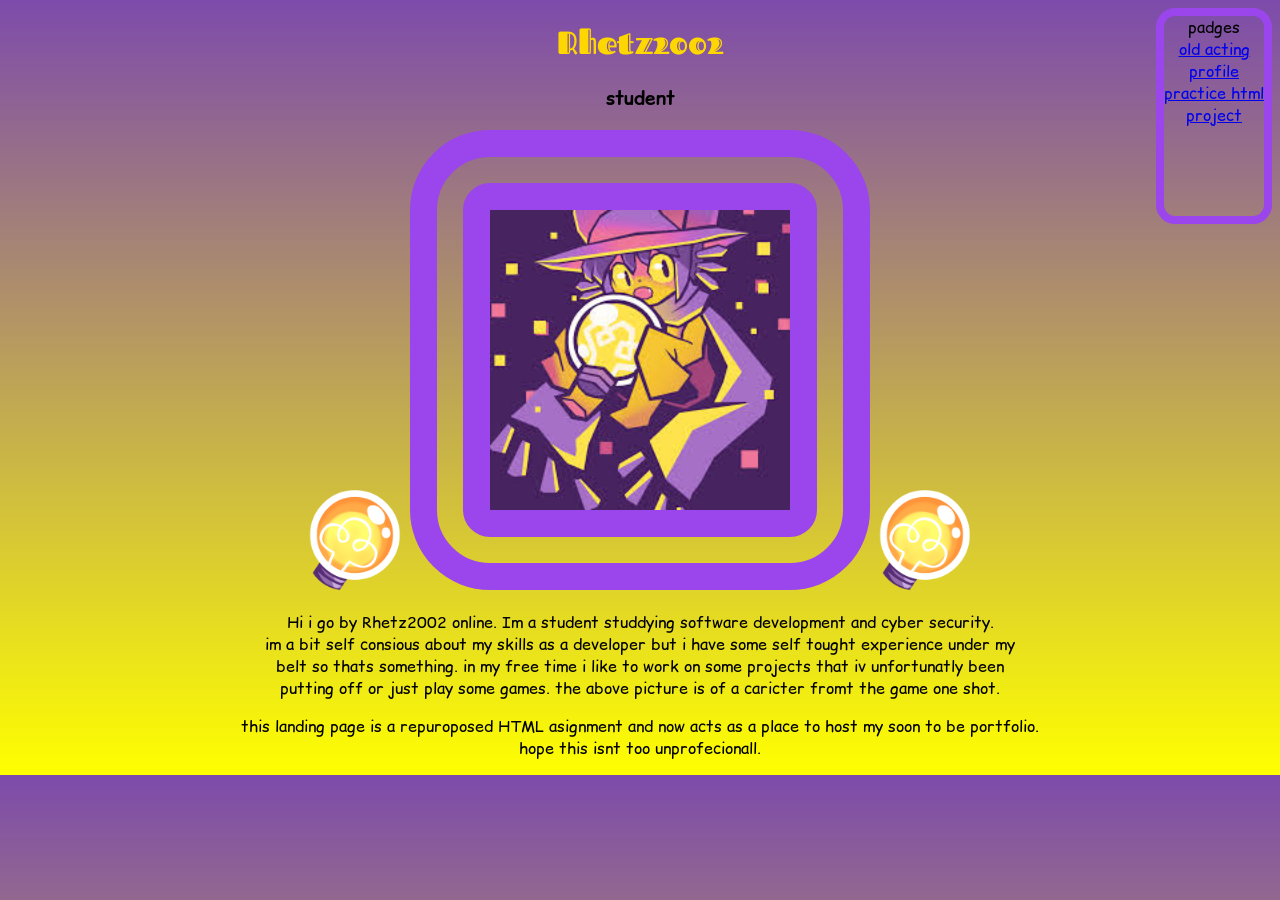
==== practice_html/index.html @ 71e54eb0 "worked on css. added html alignment, header background size position, padding around header, and pad" ====
<!-- index.html | build from here --> 
<!-- this is Myles Tollefson's website. this is a website built for the cosc 1350 course on 8/25/25--> 
<!doctype html>
<html lang="en-US">
<head>  
    <title>cosc 1350 W.I.P.</title>  
    <meta name="viewport" content="width=device-width" />
    <meta charset="utf-8" />
    <link href="styles/main_page_style.css" rel="stylesheet" />

    <link rel="preconnect" href="https://fonts.googleapis.com">
    <link rel="preconnect" href="https://fonts.gstatic.com" crossorigin>
    <link href="https://fonts.googleapis.com/css2?family=Comic+Relief:wght@400;700&display=swap" rel="stylesheet">

    <link rel="preconnect" href="https://fonts.googleapis.com">
    <link rel="preconnect" href="https://fonts.gstatic.com" crossorigin>
    <link href="https://fonts.googleapis.com/css2?family=Fascinate+Inline&display=swap" rel="stylesheet">
</head>

<header> 
    
    <h1 id="name">Rhetz2002</h1>
    
    <h3> student </h3>

    <img
        src="images/bulb.png"
        width="100">
    
    <img class="niko"
        src="images/niko_oneshot.jpeg" 
        width="300" 
        alt="picture of a charicter from the video gameoneshot named niko. he is a feline looking chaicter with a hat that has cat ears and a scarf. he is holding a light bulb"> 
     <img
        src="images/bulb.png"
        width="100">
    
    
    <p>Hi i go by Rhetz2002 online. Im a student studdying software development and cyber security.<br />
       im a bit self consious about my skills as a developer but i have some self tought experience under my<br /> 
       belt so thats something. in my free time i like to work on some projects that iv unfortunatly been<br />
       putting off or just play some games. the above picture is of a caricter fromt the game one shot. 
    </p> 

    <p> this landing page is a repuroposed HTML asignment and now acts as a place to host my soon to be portfolio. <br />

    hope this isnt too unprofecionall. </p>


</header>
<!--links to other padges on the site pined in the side bar-->
<div class="side">padges<br />
    <a href = acting_site/index.html> old acting profile</a><br />
    <!--profile padge under construction lol-->
    <a href = practice_html/index.html>practice html project</a> 
</div>
---- practice_html/styles/main_page_style.css ----
/* sets up the new font*/
.comic-relief-regular {
  font-family: "Comic Relief", system-ui;
  font-weight: 400;
  font-style: normal;
}

.comic-relief-bold {
  font-family: "Comic Relief", system-ui;
  font-weight: 700;
  font-style: normal;
}

.fascinate-inline-regular {
  font-family: "Fascinate Inline", system-ui;
  font-weight: 400;
  font-style: normal;
}

/* alligns the document to the center and aplies the new font as well as background color*/
html {text-align: center;
font-family: "Comic Relief", system-ui;
background-image: linear-gradient(rgb(125, 75, 171), yellow);
}

/*changes the font and color of my name*/
#name {font-family: "Fascinate Inline", system-ui; color: gold;}

/* changes footer color */
/*footer {background-color: gold;}8?

/* sellects the footer text*/
footer p {color:rgb(125, 75, 171);}

/*sets a border for main img*/
.niko {
  border: 5em 
  double
  rgb(155, 69, 236);
  border-radius: 5em;}

/*sets up the side bar*/
.side {
  position: fixed;
  top: 0.5em;
  right: 0.5em;
  width: 100px; 
  height: 200px;
  border: 0.5em
  solid
  rgb(155, 69, 236);
  border-radius: 1.2em;}
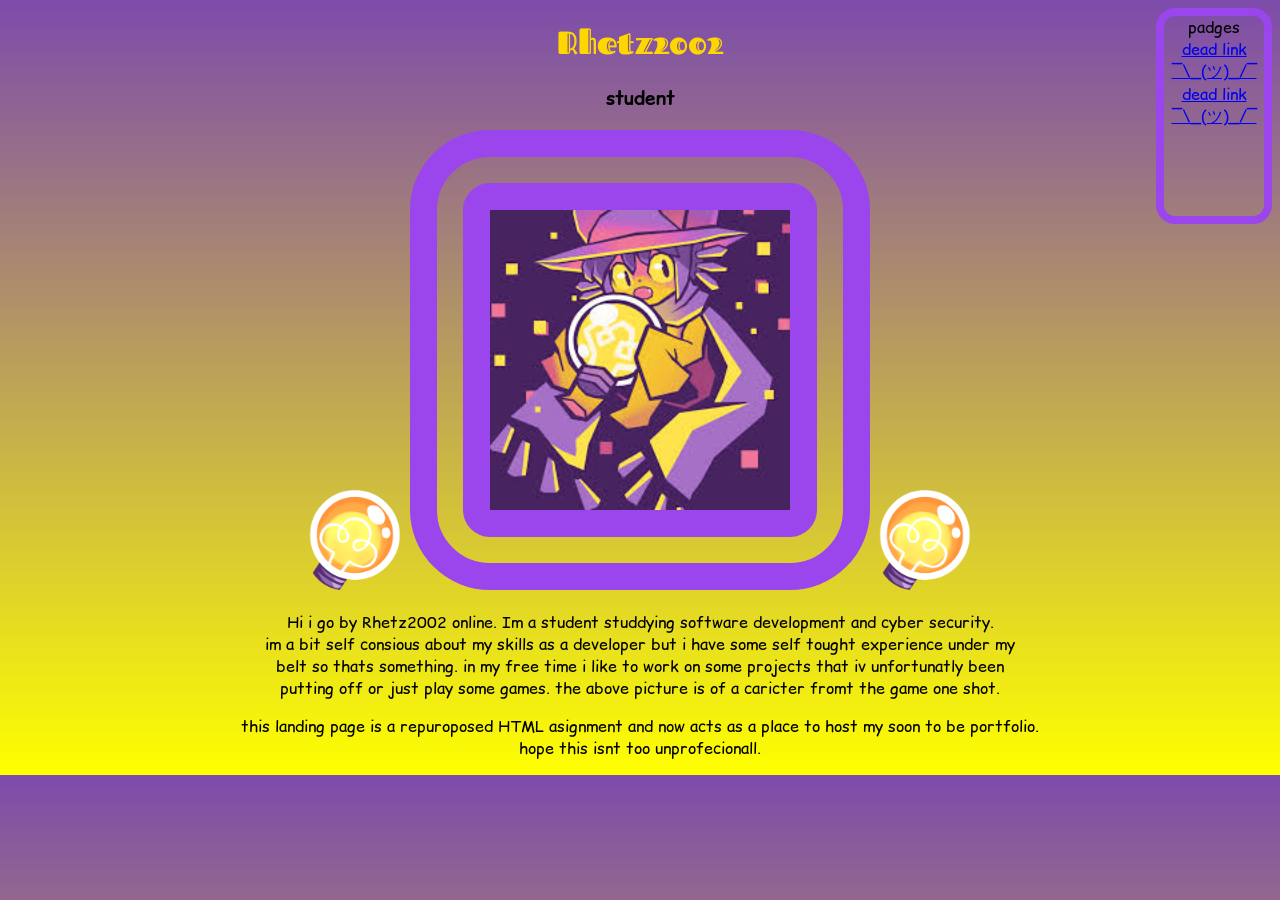
==== commit 86d06e5a: "explained link on "practice html" page ¯\_(ツ)_/¯" ====
--- a/practice_html/index.html
+++ b/practice_html/index.html
@@ -50,8 +50,8 @@
 </header>
 <!--links to other padges on the site pined in the side bar-->
 <div class="side">padges<br />
-    <a href = acting_site/index.html> old acting profile</a><br />
+    <a href = acting_site/index.html> dead link ¯\_(ツ)_/¯ </a><br />
     <!--profile padge under construction lol-->
-    <a href = practice_html/index.html>practice html project</a> 
+    <a href = practice_html/index.html>dead link ¯\_(ツ)_/¯</a> 
 </div>
  
